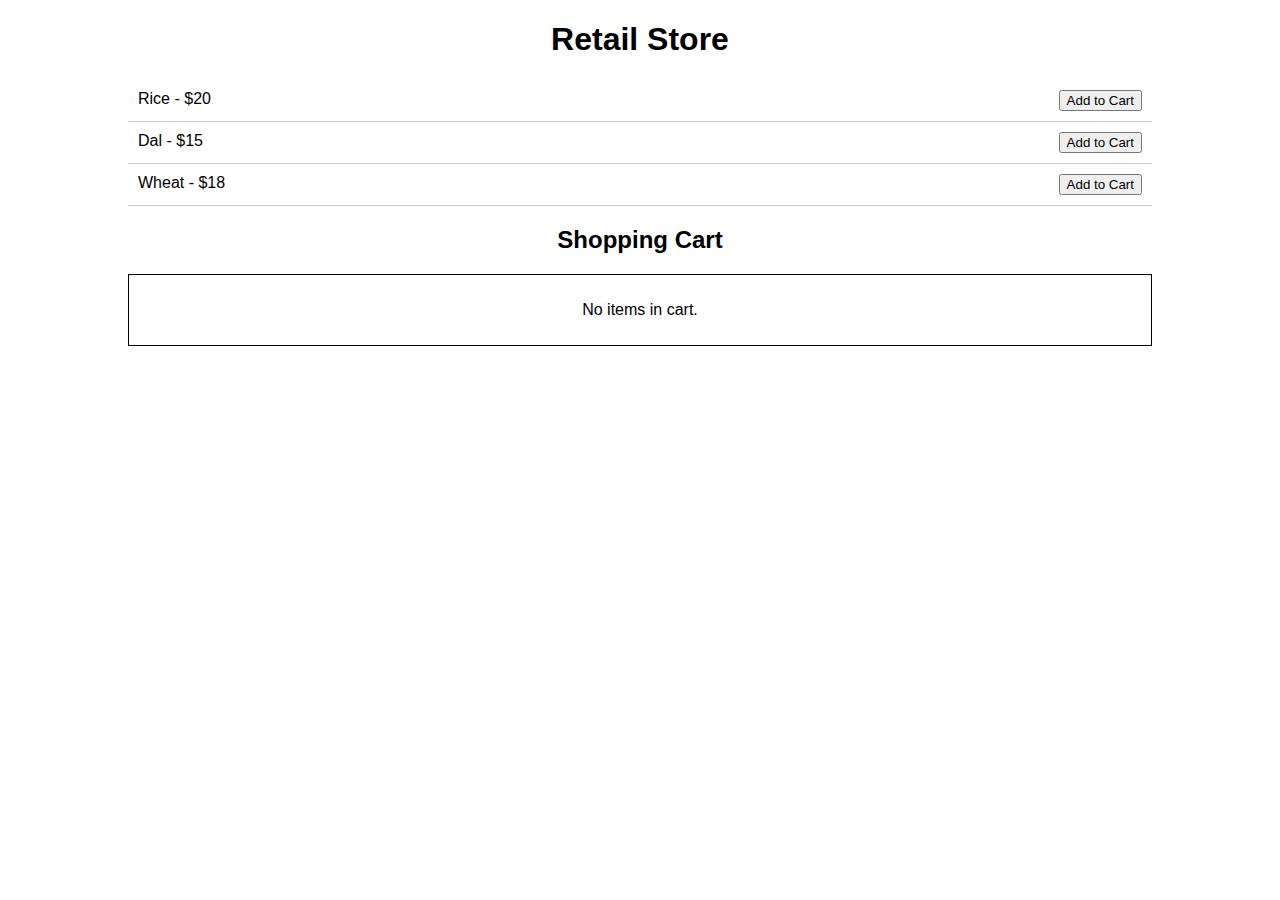
==== index.html @ 8d98c8d0 "updated html file" ====
<!DOCTYPE html>
<html lang="en">
<head>
    <meta charset="UTF-8">
    <meta name="viewport" content="width=device-width, initial-scale=1.0">
    <title>Retail Store</title>
    <style>
        body {
            font-family: Arial, sans-serif;
            margin: 0;
            padding: 0;
            text-align: center;
        }
        .container {
            width: 80%;
            margin: auto;
        }
        .item {
            display: flex;
            justify-content: space-between;
            padding: 10px;
            border-bottom: 1px solid #ccc;
        }
        .cart {
            margin-top: 20px;
            padding: 10px;
            border: 1px solid #000;
        }
    </style>
</head>
<body>
    <h1>Retail Store</h1>
    <div class="container">
        <div class="item">
            <span>Rice - $20</span>
            <button onclick="addToCart('Rice', 20)">Add to Cart</button>
        </div>
        <div class="item">
            <span>Dal - $15</span>
            <button onclick="addToCart('Dal', 15)">Add to Cart</button>
        </div>
        <div class="item">
            <span>Wheat - $18</span>
            <button onclick="addToCart('Wheat', 18)">Add to Cart</button>
        </div>
        <h2>Shopping Cart</h2>
        <div class="cart" id="cart">
            <p>No items in cart.</p>
        </div>
    </div>
    <script>
        let cart = [];
        function addToCart(item, price) {
            cart.push({ item, price });
            displayCart();
        }
        function displayCart() {
            const cartDiv = document.getElementById('cart');
            if (cart.length === 0) {
                cartDiv.innerHTML = '<p>No items in cart.</p>';
                return;
            }
            let cartHTML = '<ul>';
            let total = 0;
            cart.forEach(({ item, price }) => {
                cartHTML += `<li>${item} - $${price}</li>`;
                total += price;
            });
            cartHTML += `</ul><p>Total: $${total}</p>`;
            cartDiv.innerHTML = cartHTML;
        }
    </script>
</body>
</html>
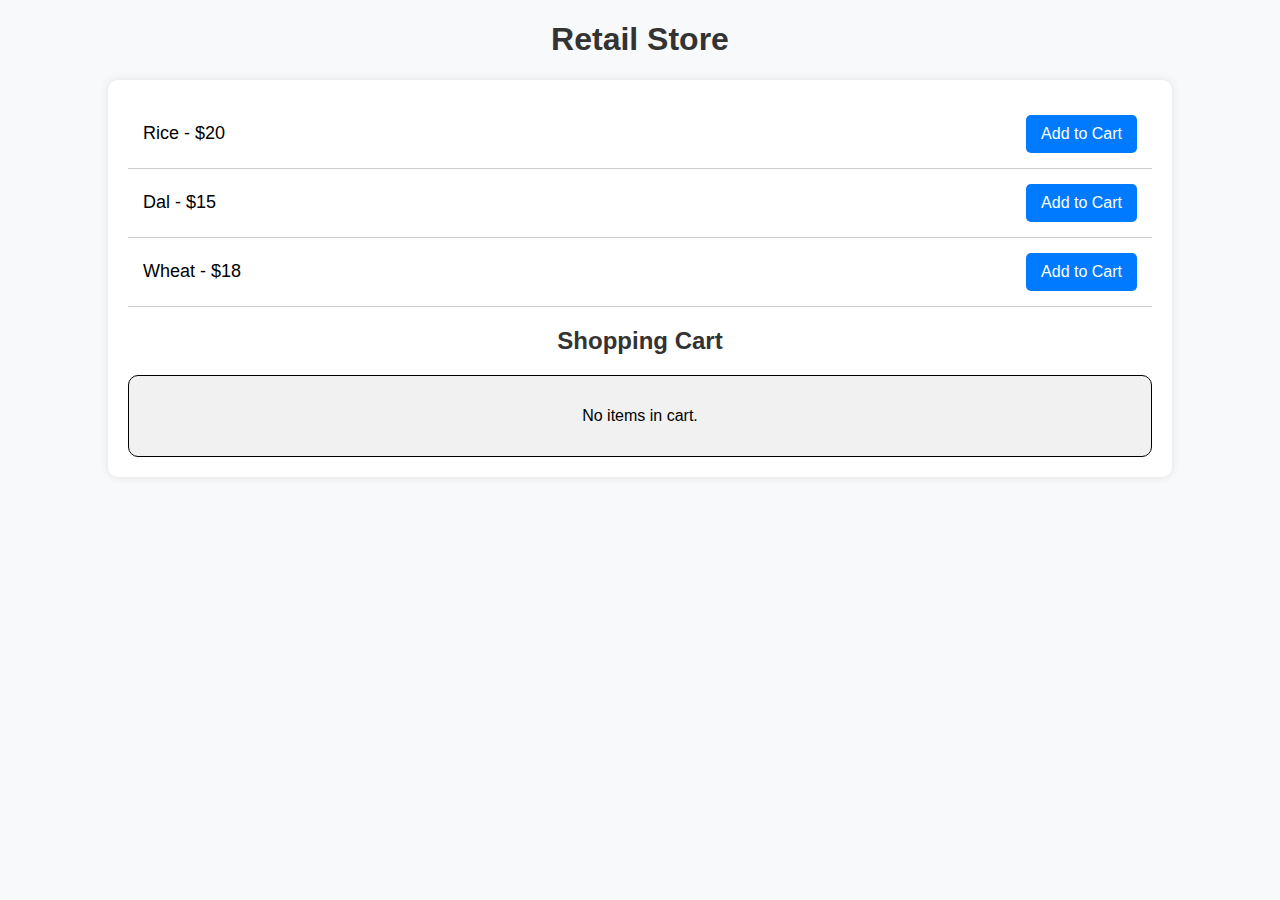
==== commit 1dff9d5a: "updated file" ====
--- a/index.html
+++ b/index.html
@@ -4,7 +4,8 @@
     <meta charset="UTF-8">
     <meta name="viewport" content="width=device-width, initial-scale=1.0">
     <title>Retail Store</title>
-    <style>
+    <link rel="stylesheet" href="/css/styles.css">
+    <!-- <style>
         body {
             font-family: Arial, sans-serif;
             margin: 0;
@@ -26,7 +27,7 @@
             padding: 10px;
             border: 1px solid #000;
         }
-    </style>
+    </style> -->
 </head>
 <body>
     <h1>Retail Store</h1>
--- a/css/styles.css
+++ b/css/styles.css
@@ -0,0 +1,52 @@
+body {
+    font-family: Arial, sans-serif;
+    margin: 0;
+    padding: 0;
+    text-align: center;
+    background-color: #f8f9fa;
+}
+
+.container {
+    width: 80%;
+    margin: auto;
+    background: #fff;
+    padding: 20px;
+    box-shadow: 0 0 10px rgba(0, 0, 0, 0.1);
+    border-radius: 10px;
+    margin-top: 20px;
+}
+
+.item {
+    display: flex;
+    justify-content: space-between;
+    align-items: center;
+    padding: 15px;
+    border-bottom: 1px solid #ccc;
+    font-size: 18px;
+}
+
+button {
+    background-color: #007bff;
+    color: white;
+    border: none;
+    padding: 10px 15px;
+    cursor: pointer;
+    border-radius: 5px;
+    font-size: 16px;
+}
+
+button:hover {
+    background-color: #0056b3;
+}
+
+.cart {
+    margin-top: 20px;
+    padding: 15px;
+    border: 1px solid #000;
+    border-radius: 10px;
+    background: #f1f1f1;
+}
+
+h1, h2 {
+    color: #333;
+}
